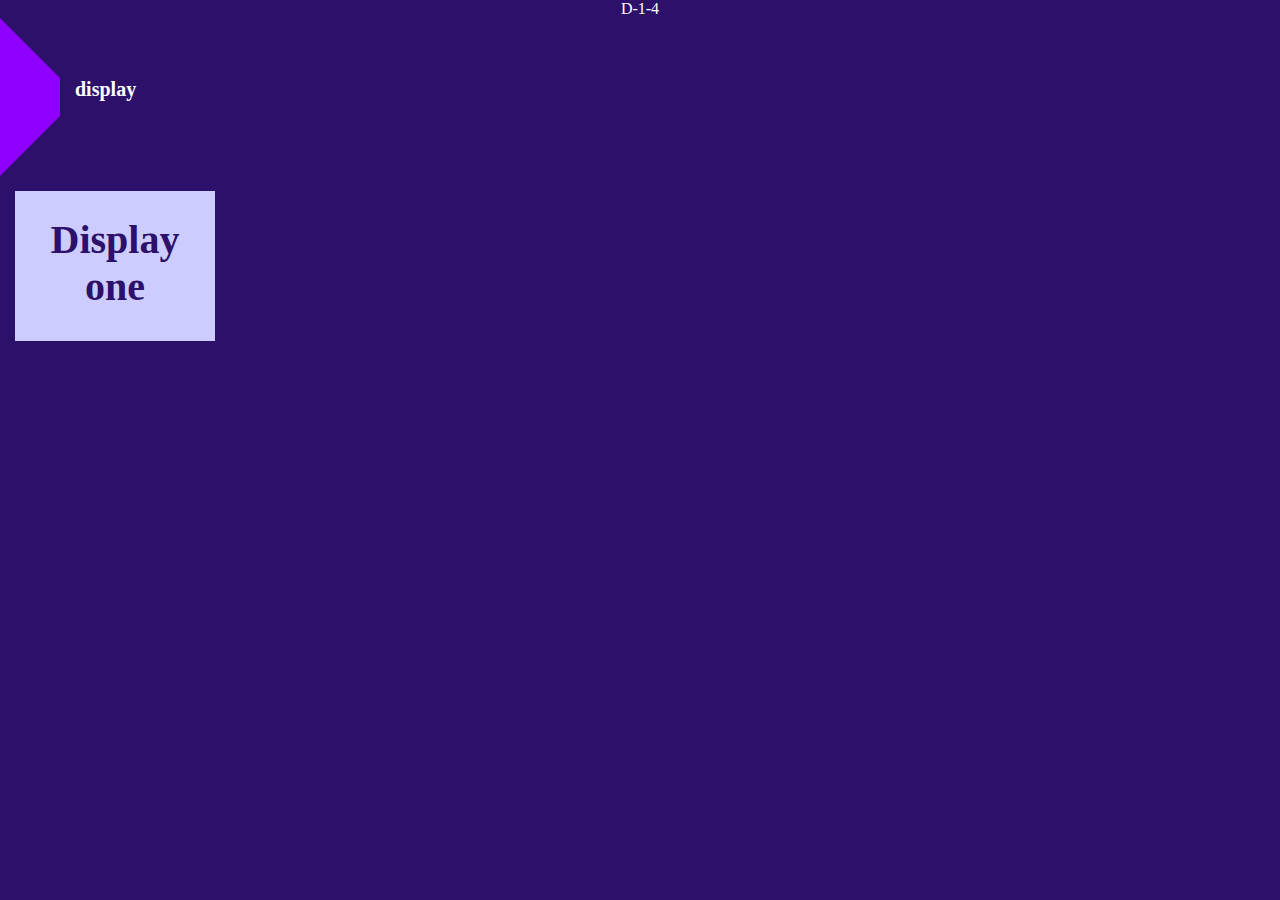
==== index.html @ 66ce6e34 "Displays" ====
<!DOCTYPE html>
<html lang="en">
<head>
    <meta charset="UTF-8">
    <meta http-equiv="X-UA-Compatible" content="IE=edge">
    <meta name="viewport" content="width=device-width, initial-scale=1.0">
    <title>Display</title>
    <link rel="stylesheet" href="style.css">
</head>
<body>
    <div class="displa">
        <a href="display.html" target="_blank">D-1-4</a>
        <div class="Dis">

        </div>
        <div class="Dis-1">
            <h4>display</h4>
        </div>
<div class="D-2"><p>Display one</p></div>
   
          
        </div>
      
       
            
        </div>

    </div>
   
</body>
</html>
---- style.css ----
*{
    margin: 0;
    padding: 0;
   box-sizing: border-box;
}
body{
    background-color: #2C106A;
    font-family: 'Times New Roman', Times, serif;

}

h1{
font-size: 35px;
color: white;
text-align: center;
}
.container{
    display: flex;
    justify-content: center;
  
    margin-top: 20px;
}

.d-1,.d-2,.d-3,.d-4{
    background-color: #C8A2C8;
    width: 100px;
    height:130px;
 
    /* display:inline-block; */
    float: left;

   padding: 5px;
   text-align: center;
 
   display: flex;
   justify-content: center;
    

}
.d-3{
    border-top: 60px solid transparent;
  border-bottom:60px solid transparent;

  border-right: 60px solid  #4c3186;
  
  

}

.d-1{
    border-top: 60px solid transparent;
    border-bottom:60px solid transparent;
  
    border-left: 60px solid  #4c3186;
  
}
a{
    color: white;
    text-decoration: none;
    display: flex;
    justify-content:center;
}

/* .arrow-up {
  width: 0; 
  height: 0; 
  border-left: 5px solid transparent;
  border-right: 5px solid transparent;
  
  border-bottom: 5px solid black;
} */

/* .arrow-down {
  width: 0; 
  height: 0; 
  border-left: 20px solid transparent;
  border-right: 20px solid transparent;
  
  border-top: 20px solid #f00;
} */

.Dis-1 {
 
  border-top: 60px solid transparent;
  border-bottom: 60px solid transparent;
  
  border-left: 60px solid #8F00FF;
  
}
.Dis-1>h4{
    font-size: 20px;
    color: white;
    margin-left: 15px;
    margin-bottom: 15px;
    /* display: block; */
}

.D-2{
    background-color:#CCCCFF ;
    width: 200px;
    height: 150px;
    /* display: flex;
    justify-content: center; */

    margin: 15px;
    padding: 5px;
    
    color: #2C106A;
    
    font-weight: bold;
    flex-wrap: wrap;

}
p{
    font-size: 40px;
    /* display: flex;
    justify-content: center; */
    text-align: center;
    margin-top: 20px;

    flex-wrap: wrap;
    
    
}



/* .arrow-left {
  width: 0; 
  height: 0; 
  border-top: 10px solid transparent;
  border-bottom: 10px solid transparent; 
  
  border-right:10px solid blue; 
} */
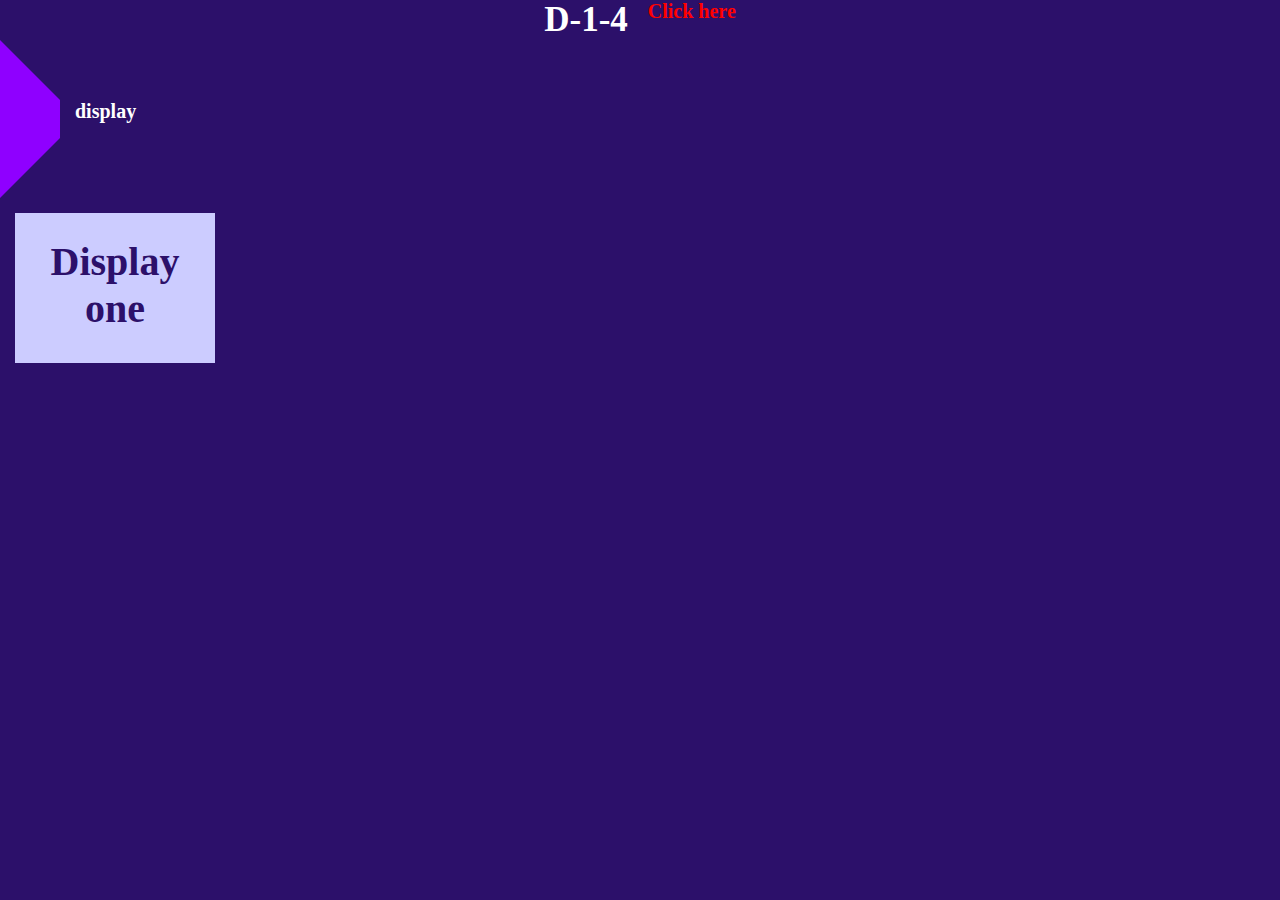
==== commit a20f5b48: "Displays" ====
--- a/index.html
+++ b/index.html
@@ -9,7 +9,7 @@
 </head>
 <body>
     <div class="displa">
-        <a href="display.html" target="_blank">D-1-4</a>
+        <a href="display.html" target="_blank" class="h1"><h1>D-1-4 </h1><span>Click here</span></a>
         <div class="Dis">
 
         </div>
--- a/style.css
+++ b/style.css
@@ -13,6 +13,9 @@
 font-size: 35px;
 color: white;
 text-align: center;
+}
+.h1{
+    font-size: 20px;
 }
 .container{
     display: flex;
@@ -53,6 +56,13 @@
   
     border-left: 60px solid  #4c3186;
   
+}
+span{
+    font-weight: bold;
+    color: red;
+    margin-left:20px;
+
+    font-size: 20px;
 }
 a{
     color: white;
